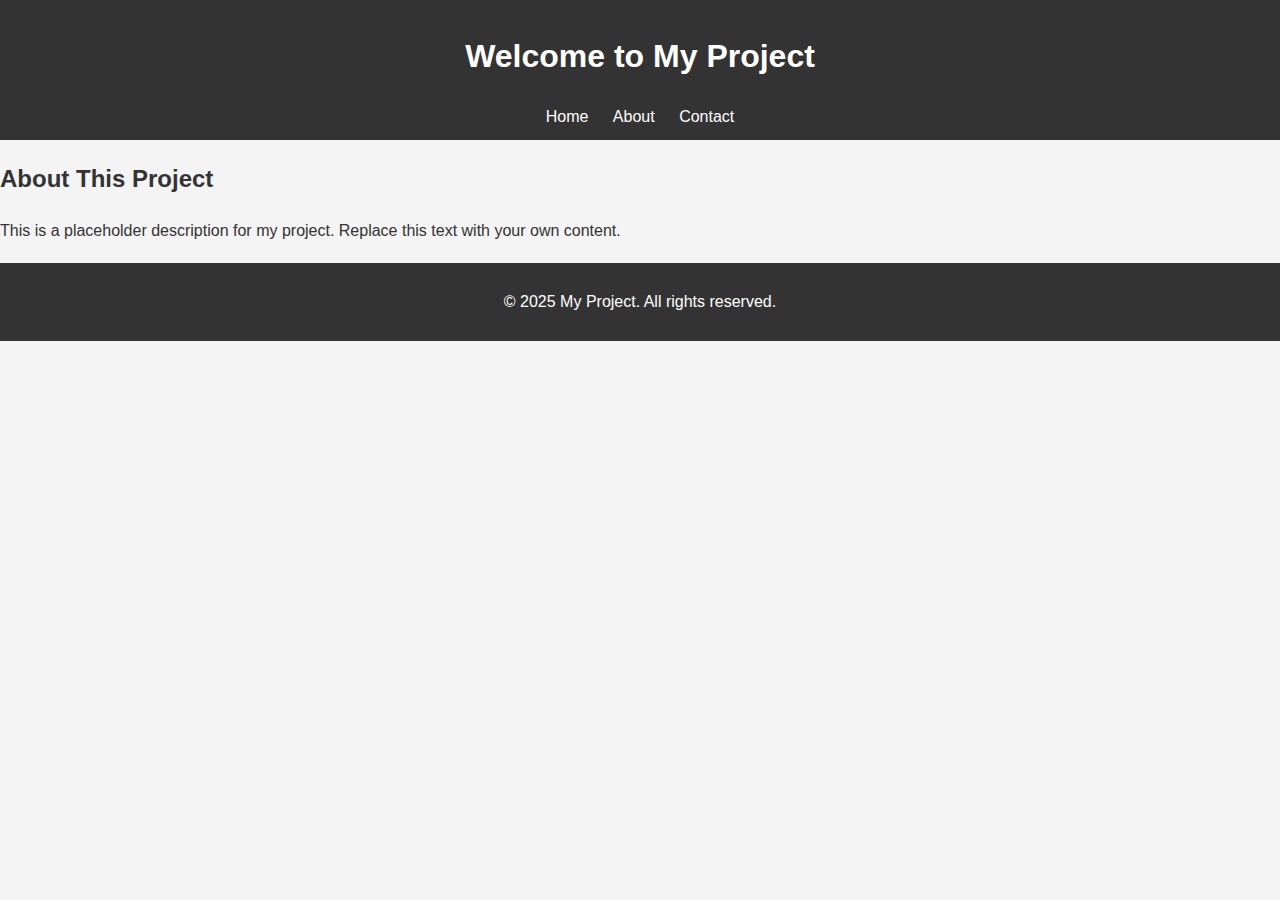
==== index.html @ 99322640 "changed" ====
<!DOCTYPE html>
<html lang="en">
<head>
    <meta charset="UTF-8">
    <meta name="viewport" content="width=device-width, initial-scale=1.0">
    <title>My Project</title>
    <link rel="stylesheet" href="css/style.css">
</head>
<body>
    <!-- Header Section -->       <!-- The header and footer usually stay the same throughout webpages -->
    <header>
        <h1>Welcome to My Project</h1>
        <nav>
            <a href="index.html">Home</a>    <!--inside of the href="", you put the name of the designated file!-->
            <a href="about.html">About</a>
            <a href="#">Contact</a> <!-- Try creating your own Contact page! HINT: You have to make a contact.html page!-->
        </nav>
    </header>

    <!-- Main Content Section -->   <!-- This will be what differs from webpage to webpage! Tailor it to each page's section!!!-->
    <main>
        <section>
            <h2>About This Project</h2>
            <p>This is a placeholder description for my project. Replace this text with your own content.</p>
        </section>
    </main>

    <!-- Footer Section -->
    <footer>
        <p>&copy; 2025 My Project. All rights reserved.</p>
    </footer>
</body>
</html>
---- css/style.css ----
/* Base Styles */
body {
    font-family: Arial, sans-serif;
    line-height: 1.6;
    margin: 0;
    padding: 0;
    background-color: #f4f4f4;
    color: #333;
}

/* Header Styles */
header {
    background: #333;
    color: #fff;
    padding: 10px 20px;
    text-align: center;
}

header nav a {
    color: #fff;
    margin: 0 10px;
    text-decoration: none;
}

header nav a:hover {
    text-decoration: underline;
}

/* Footer Styles */
footer {
    text-align: center;
    padding: 10px;
    background: #333;
    color: #fff;
    margin-top: 20px;
}
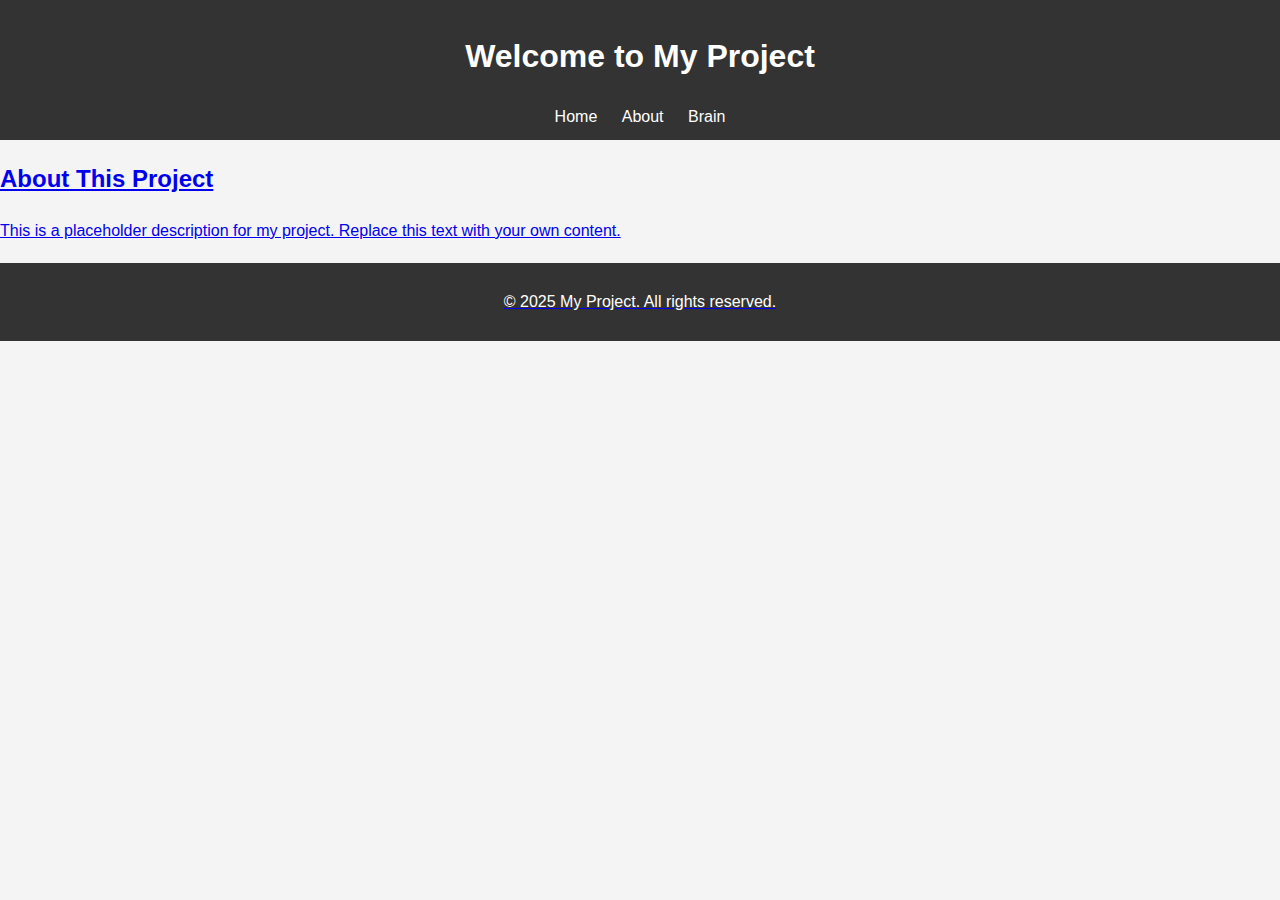
==== commit 4a00d1a1: "changed the nav bar" ====
--- a/index.html
+++ b/index.html
@@ -13,7 +13,7 @@
         <nav>
             <a href="index.html">Home</a>    <!--inside of the href="", you put the name of the designated file!-->
             <a href="about.html">About</a>
-            <a href="#">Contact</a> <!-- Try creating your own Contact page! HINT: You have to make a contact.html page!-->
+            <a href="brain.html">Brain<t/a> <!-- Try creating your own Brain page! HINT: You have to make a contact.html page!-->
         </nav>
     </header>
 
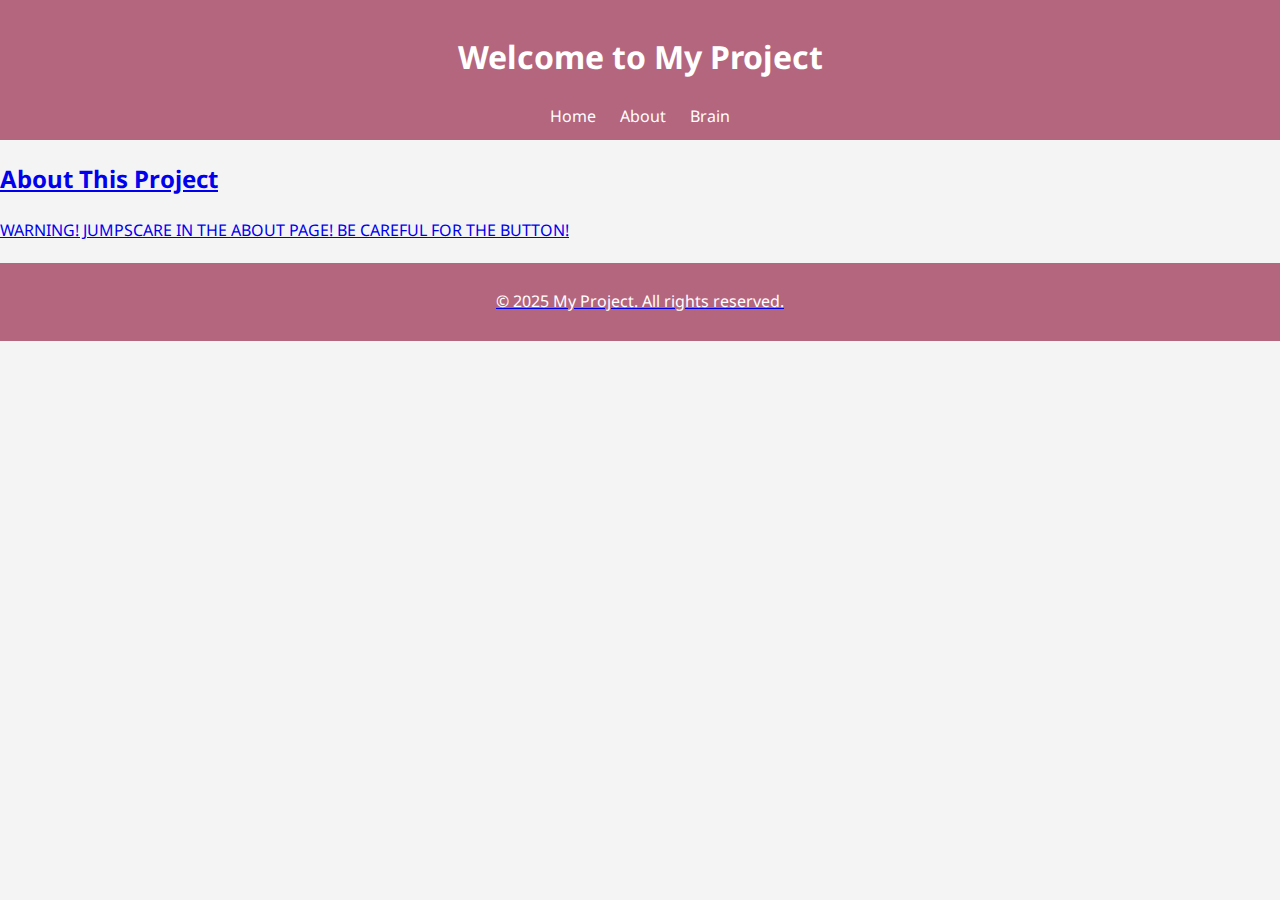
==== commit eb4d1b5d: "Changed position" ====
--- a/index.html
+++ b/index.html
@@ -21,7 +21,8 @@
     <main>
         <section>
             <h2>About This Project</h2>
-            <p>This is a placeholder description for my project. Replace this text with your own content.</p>
+            <p>WARNING! JUMPSCARE IN THE ABOUT PAGE! BE CAREFUL FOR THE BUTTON! </p>
+        
         </section>
     </main>
 
--- a/css/style.css
+++ b/css/style.css
@@ -1,16 +1,19 @@
+@import url('https://fonts.googleapis.com/css2?family=Noto+Sans:ital,wght@0,100..900;1,100..900&display=swap');
+
+
 /* Base Styles */
 body {
-    font-family: Arial, sans-serif;
+    font-family: "Noto Sans", serif;
     line-height: 1.6;
     margin: 0;
     padding: 0;
     background-color: #f4f4f4;
-    color: #333;
+    color: #b4667e;
 }
 
 /* Header Styles */
 header {
-    background: #333;
+    background: #b4667e;
     color: #fff;
     padding: 10px 20px;
     text-align: center;
@@ -30,7 +33,37 @@
 footer {
     text-align: center;
     padding: 10px;
-    background: #333;
+    background: #b4667e;
     color: #fff;
     margin-top: 20px;
 }
+.death:active {
+    color: darkred;
+}
+.jumpscare{
+    animation: jumpscares 5s linear infinite;
+    display: flex;                   /* Use flexbox to center */
+    justify-content: center;          /* Horizontally center */
+    align-items: center;              /* Vertically center */
+    width: 100%;                      /* Full width */
+    height: 100vh;                    /* Full height of the viewport */
+    position: fixed;                  /* Stay in place */
+    top: 0;                           /* Align at the top */
+    left: 0;                          /* Align at the left */
+    z-index: 999; 
+}
+.center {
+    display: block;                   /* Make the image block-level */
+    margin: 0 auto;                   /* Center horizontally */
+    max-width: 100%;                   /* Ensure it's responsive */
+    height: auto;             /* Maintain aspect ratio */
+}
+
+
+
+@keyframes jumpscares {
+0% {transform: scale(0.1)}
+50% {transform: scale(1)}
+100% {transform: scale(5)}
+}
+
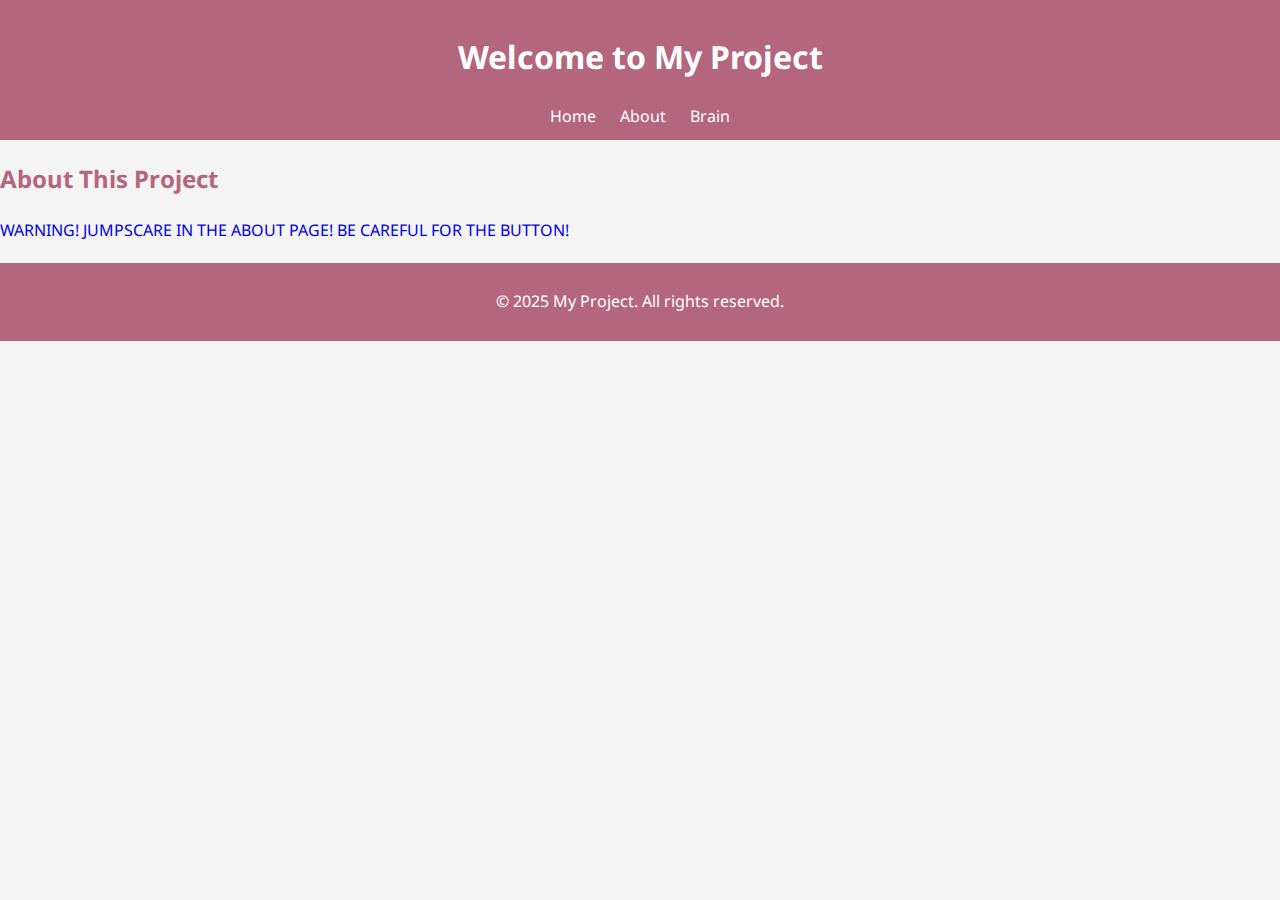
==== commit 2636de51: "Changed everything" ====
--- a/index.html
+++ b/index.html
@@ -12,8 +12,8 @@
         <h1>Welcome to My Project</h1>
         <nav>
             <a href="index.html">Home</a>    <!--inside of the href="", you put the name of the designated file!-->
-            <a href="about.html">About</a>
-            <a href="brain.html">Brain<t/a> <!-- Try creating your own Brain page! HINT: You have to make a contact.html page!-->
+            <a href="about.html">About<t/a>
+            <a href="brain.html">Brain</a> <!-- Try creating your own Brain page! HINT: You have to make a contact.html page!-->
         </nav>
     </header>
 
@@ -21,7 +21,7 @@
     <main>
         <section>
             <h2>About This Project</h2>
-            <p>WARNING! JUMPSCARE IN THE ABOUT PAGE! BE CAREFUL FOR THE BUTTON! </p>
+            <p ><a href = "about.html" style = "text-decoration: none;" id="element" onmouseover="changeStyle()" onmouseout="resetStyle()">WARNING! JUMPSCARE IN THE ABOUT PAGE! BE CAREFUL FOR THE BUTTON! </a></p>
         
         </section>
     </main>
@@ -30,5 +30,22 @@
     <footer>
         <p>&copy; 2025 My Project. All rights reserved.</p>
     </footer>
+
+<script>
+let timeout;
+//Function to change styles of specific elements
+function changeStyle() {
+document.getElementById("element").style.color = "darkred";
+}
+// Function to reset the styles after the hover ends
+function resetStyle() {
+    timeout = setTimeout(function() {
+        document.getElementById("element").style.color = "purple";
+    })
+}
+
+
+</script>
+
 </body>
 </html>
